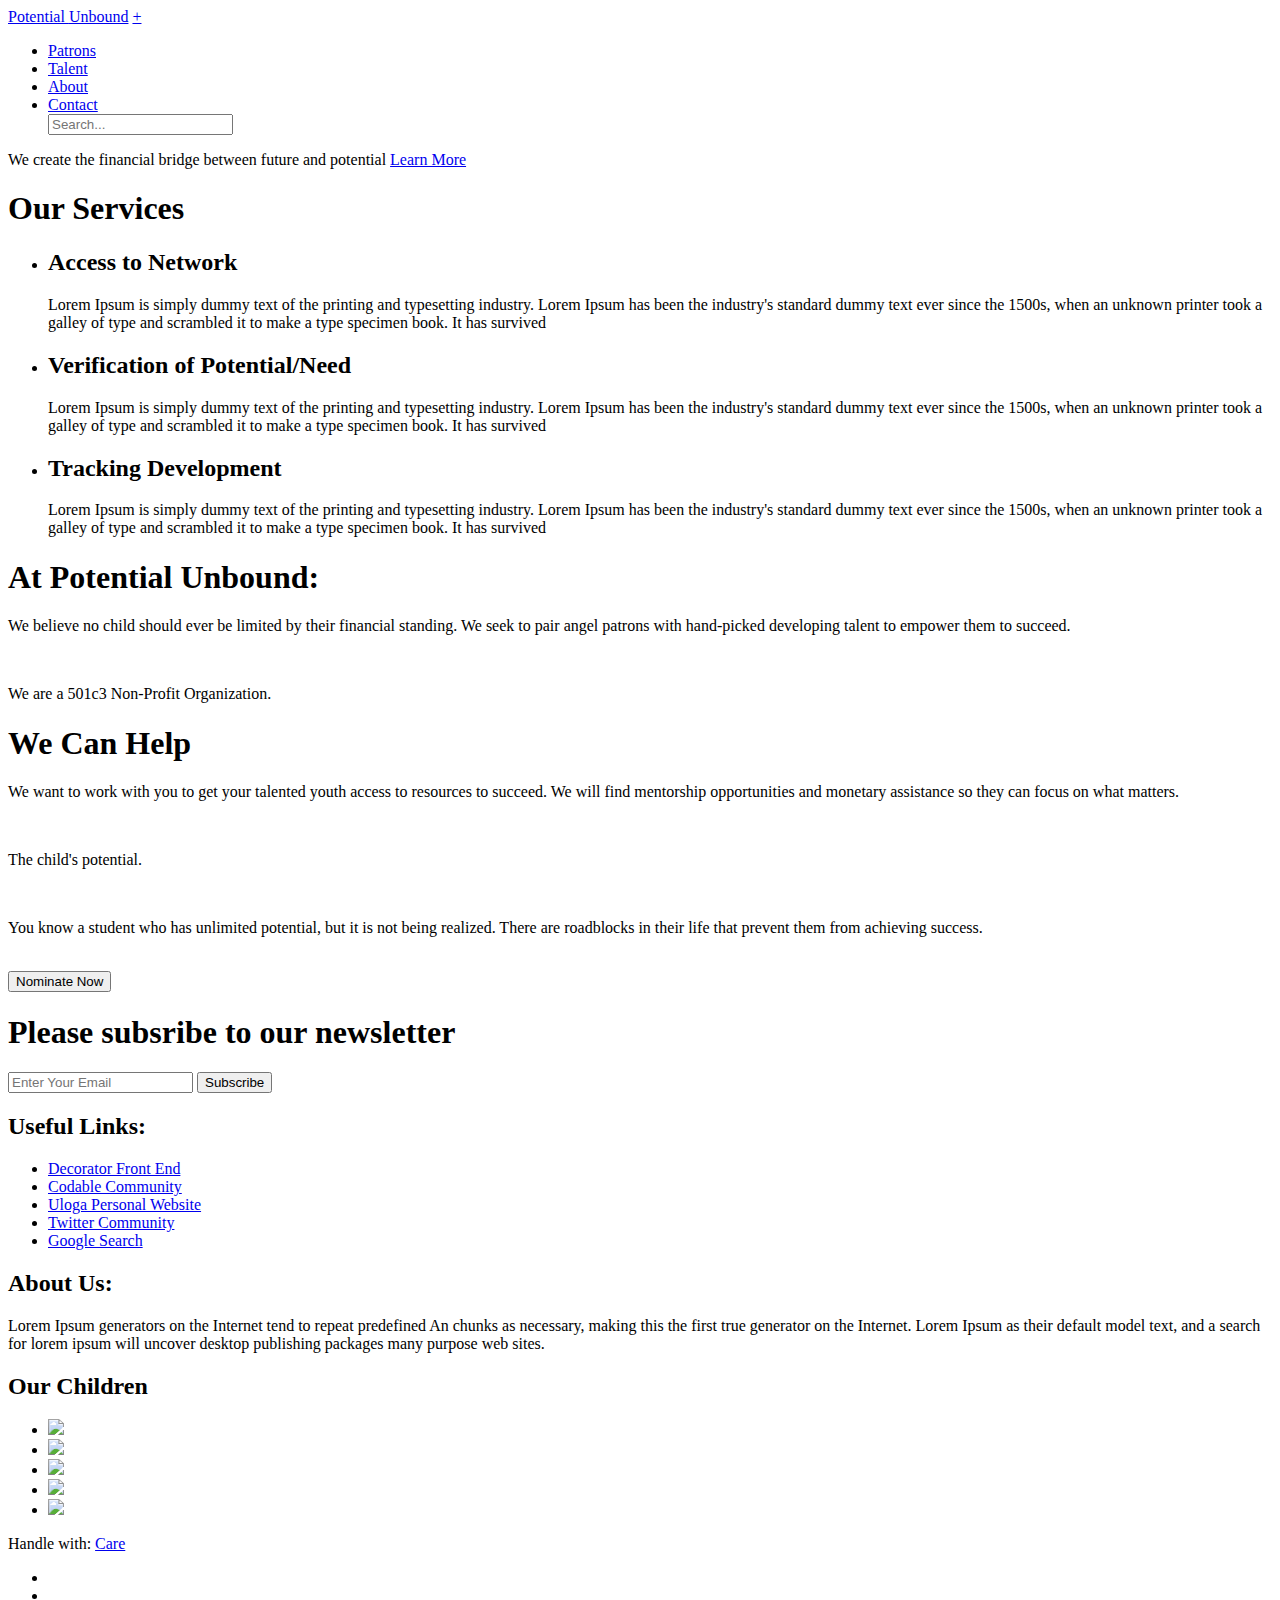
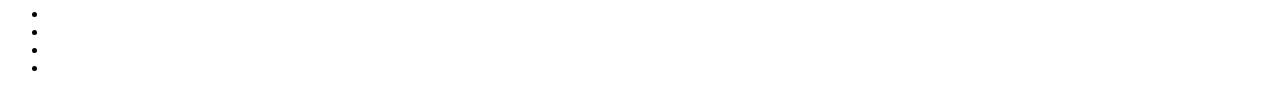
==== index.html @ 263f054f "corrected spelling" ====
<!DOCTYPE html>
<html lang="en">

<head>
    <meta charset="utf-8">
    <title>Potential Unbound</title>
    <meta name="viewport" content="width=device-width, initial-scale=1.0">
    <meta name="description" content="">
    <meta name="author" content="">
    <!-- ===== CSS START ==== -->
    <link href='http://fonts.googleapis.com/css?family=Open+Sans:400,300' rel='stylesheet' type='text/css'>
    <link href="css/animate.css" rel="stylesheet">
    <link href="css/decorator.css" rel="stylesheet">
    <link href="css/icons-decorator.css" rel="stylesheet">
    <link href="css/theme.css" rel="stylesheet">
    <!-- ===== CSS END ==== -->
</head>

<body class="home">

    <!-- Wrapper Start -->
    <div class="wrapper clearfix">

        <div class="top-bar">
            <!-- Topbar Start -->

            <div class="inner clearfix">
                <a href="index.html" class="logo">Potential <span>Unbound</span></a>
                <a href="#" class="menu-action res-open">+</a>
                <ul class="list-inline">
                    <!-- Main Menu Start -->
                    <li><a href="patrons.html">Patrons</a></li>
                    <li><a href="talent.html">Talent</a></li>
                    <li><a href="about.html">About</a></li>
                    <li class="active"><a class="border-blue" href="contact.html">Contact</a></li>
                    <input type="search" class="search" placeholder="Search..." />
                </ul>

                <!-- Main Menu End -->

            </div>

        </div>
        <!-- Topbar End -->

        <!-- Section One Start -->
        <div class="section transparent push-down">

            <div class="inner first">

                <div class="promo">
                    <!-- Intro Start -->
                    <span class="block"><span class="big-desc">We create the financial bridge between future and potential</span></span>
                    <a class="btn download" href="about.html">Learn More</a>
                </div>
                <!-- Intro End -->

            </div>

        </div>
        <!-- Section One End -->

        <!-- Section Two Start -->
        <div class="section position">

            <div class="inner services">

                <h1>Our Services</h1>

                <ul class="media-grid-wide">
                    <li class="m-first">
                        <div class="content">
                            <p>
                                <a href="#" class="btn-circle btn-border border-yellow "><i class="bi_calculator"></i></a>
                            </p>

                            <h2>Access to Network</h2>
                            <p>
                                Lorem Ipsum is simply dummy text of the printing and typesetting industry. Lorem Ipsum has been the industry's standard dummy text ever since the 1500s, when an unknown printer took a galley of type and scrambled it to make a type specimen book. It has
                                survived
                            </p>
                        </div>
                    </li>

                    <li class="m-second">
                        <div class="content">
                            <p>
                                <a href="#" class="btn-circle btn-border border-blue-sky "><i class="bi_left_indent"></i></a>
                            </p>

                            <h2>Verification of Potential/Need</h2>
                            <p>
                                Lorem Ipsum is simply dummy text of the printing and typesetting industry. Lorem Ipsum has been the industry's standard dummy text ever since the 1500s, when an unknown printer took a galley of type and scrambled it to make a type specimen book. It has
                                survived
                            </p>
                        </div>
                    </li>

                    <li class="m-third">
                        <div class="content">
                            <p>
                                <a href="#" class="btn-circle btn-border border-redish "><i class="bi_bug"></i></a>
                            </p>

                            <h2>Tracking  Development</h2>
                            <p>
                                Lorem Ipsum is simply dummy text of the printing and typesetting industry. Lorem Ipsum has been the industry's standard dummy text ever since the 1500s, when an unknown printer took a galley of type and scrambled it to make a type specimen book. It has
                                survived
                            </p>
                        </div>
                    </li>
                </ul>
            </div>

        </div>
        <!-- Section Two End -->
        <!-- Section Three Start -->
        <div class="section">
            <div class="the-content_1">
                <div class="content_1">
                    <h1>At Potential Unbound:</h1>
                    <p>
                        We believe no child should ever be limited by their financial standing. We seek to pair angel patrons with hand-picked developing talent to empower them to succeed.
                    </p>
                    <br/>
                    <p>We are a 501c3 Non-Profit Organization.</p>
                </div>
            </div>
        </div>
        <!-- Section <three></three> End -->

        <!-- Section Five Start -->
        <div class="section">
            <div class="second-content">
                <div class="content_2">
                    <h1>We Can Help</h1>
                    <p>
                        We want to work with you to get your talented youth access to resources to succeed. We will find mentorship opportunities and monetary assistance so they can focus on what matters.
                    </p>
                    <br/>

                    <p>The child's potential.<p>

                    <br/>
                    <p>
                        You know a student who has unlimited potential, but it is not being realized. There are roadblocks in their life that prevent them from achieving success.
                    </p>
                    <br/>
                      <button type="submit" class="nominate-btn">Nominate Now</button>
                </div>

            </div>
        </div>
        <!-- Section Five End -->


        <!-- Section Three Start -->
        <div class="section transparent">
            <div class="inner subscribe">
                <h1>Please subsribe to our newsletter</h1>
                <form class="subscrib-form hidden">
                    <input name="email" placeholder="Enter Your Email" />
                    <button type="submit" class="subscribe-btn">Subscribe</button>
                </form>
            </div>
        </div>
        <!-- Section Three End -->

        <!-- Section Six (Footer) Start -->
        <div class="section footer">
            <div class="inner clearfix">

                <div class="row">
                    <!-- Row Start -->

                    <div class="block4">
                        <!-- Block One Start -->

                        <div class="_inner">
                            <h2>Useful Links:</h2>
                            <ul class="links">
                                <li><a href="#">Decorator Front End</a></li>
                                <li><a href="#">Codable Community</a></li>
                                <li><a href="#">Uloga Personal Website</a></li>
                                <li><a href="#">Twitter Community</a></li>
                                <li><a href="#">Google Search</a></li>
                            </ul>
                        </div>

                    </div>
                    <!-- Block One End -->

                    <div class="block4">
                        <!-- Block Two Start -->

                        <div class="_inner _padder">
                            <h2>About Us:</h2>
                            <p>
                                Lorem Ipsum generators on the Internet tend to repeat predefined An chunks as necessary, making this the first true generator on the Internet. Lorem Ipsum as their default model text, and a search for lorem ipsum will uncover desktop publishing packages
                                many purpose web sites.
                            </p>
                        </div>

                    </div>
                    <!-- Block Two End -->

                    <div class="block4">
                        <!-- Block Three Start -->

                        <div class="_inner">
                            <h2>Our Children</h2>
                            <ul class="media-grid">
                                <li>
                                    <a href="#"><img src="media/child-prodigy-chess.jpg" /></a>
                                </li>
                                <li>
                                    <a href="#"><img src="media/child-prodigy-computer.jpg" /></a>
                                </li>
                                <li>
                                    <a href="#"><img src="media/child-prodigy-learning.jpg" /></a>
                                </li>
                                <li>
                                    <a href="#"><img src="media/child-prodigy-music.jpg" /></a>
                                </li>
                                <li>
                                    <a href="#"><img src="media/child-prodigy-violin_full_600.jpg" /></a>
                                </li>

                            </ul>
                        </div>

                    </div>
                    <!-- Block Three end -->

                </div>
                <!-- Row End -->
                <div class="copy">
                    <span class="made">Handle with: <a href="http://decorator.codable.org" >Care</a></span>

                    <!-- Social Footer Start -->
                    <ul class="list list-inline social">

                        <li class="first"><a href="https://www.facebook.com/webrebelz" title="Facebook" data-placement="top" target="_blank"><i class="so24_facebook"></i></a></li>
                        <li><a href="https://twitter.com/_uloga" title="Twitter" data-placement="top" target="_blank"><i class="so24_twitter"></i></a></li>
                        <li><a href="https://plus.google.com/u/0/+AlanMuseljic/posts" title="Google+" data-placement="top" target="_blank"><i class="so24_google_plus"></i></a></li>
                        <li><a href="http://instagram.com/uloga" title="Instagram" data-placement="top"><i class="so24_instagram" target="_blank"></i></a></li>
                        <li><a href="" title="Linkedin" data-placement="top"><i class="so24_linked_in"></i></a></li>
                        <li><a href="" title="Pinterest" data-placement="top"><i class=" so24_pinterest"></i></a></li>

                    </ul>
                    <!-- Social Footer End -->

                </div>
            </div>
        </div>
        <!-- Section Six (Footer) End -->

    </div>
    <!-- Wrapper End -->

    <!-- ==================
    JAVASCRIPT START
======================= -->
    <script src="js/jquery.js"></script>
    <script src="js/dc.tips.js"></script>
    <script src="js/theme.js"></script>
    <!-- ==================
     JAVASCRIPT END
======================= -->

</body>

</html>
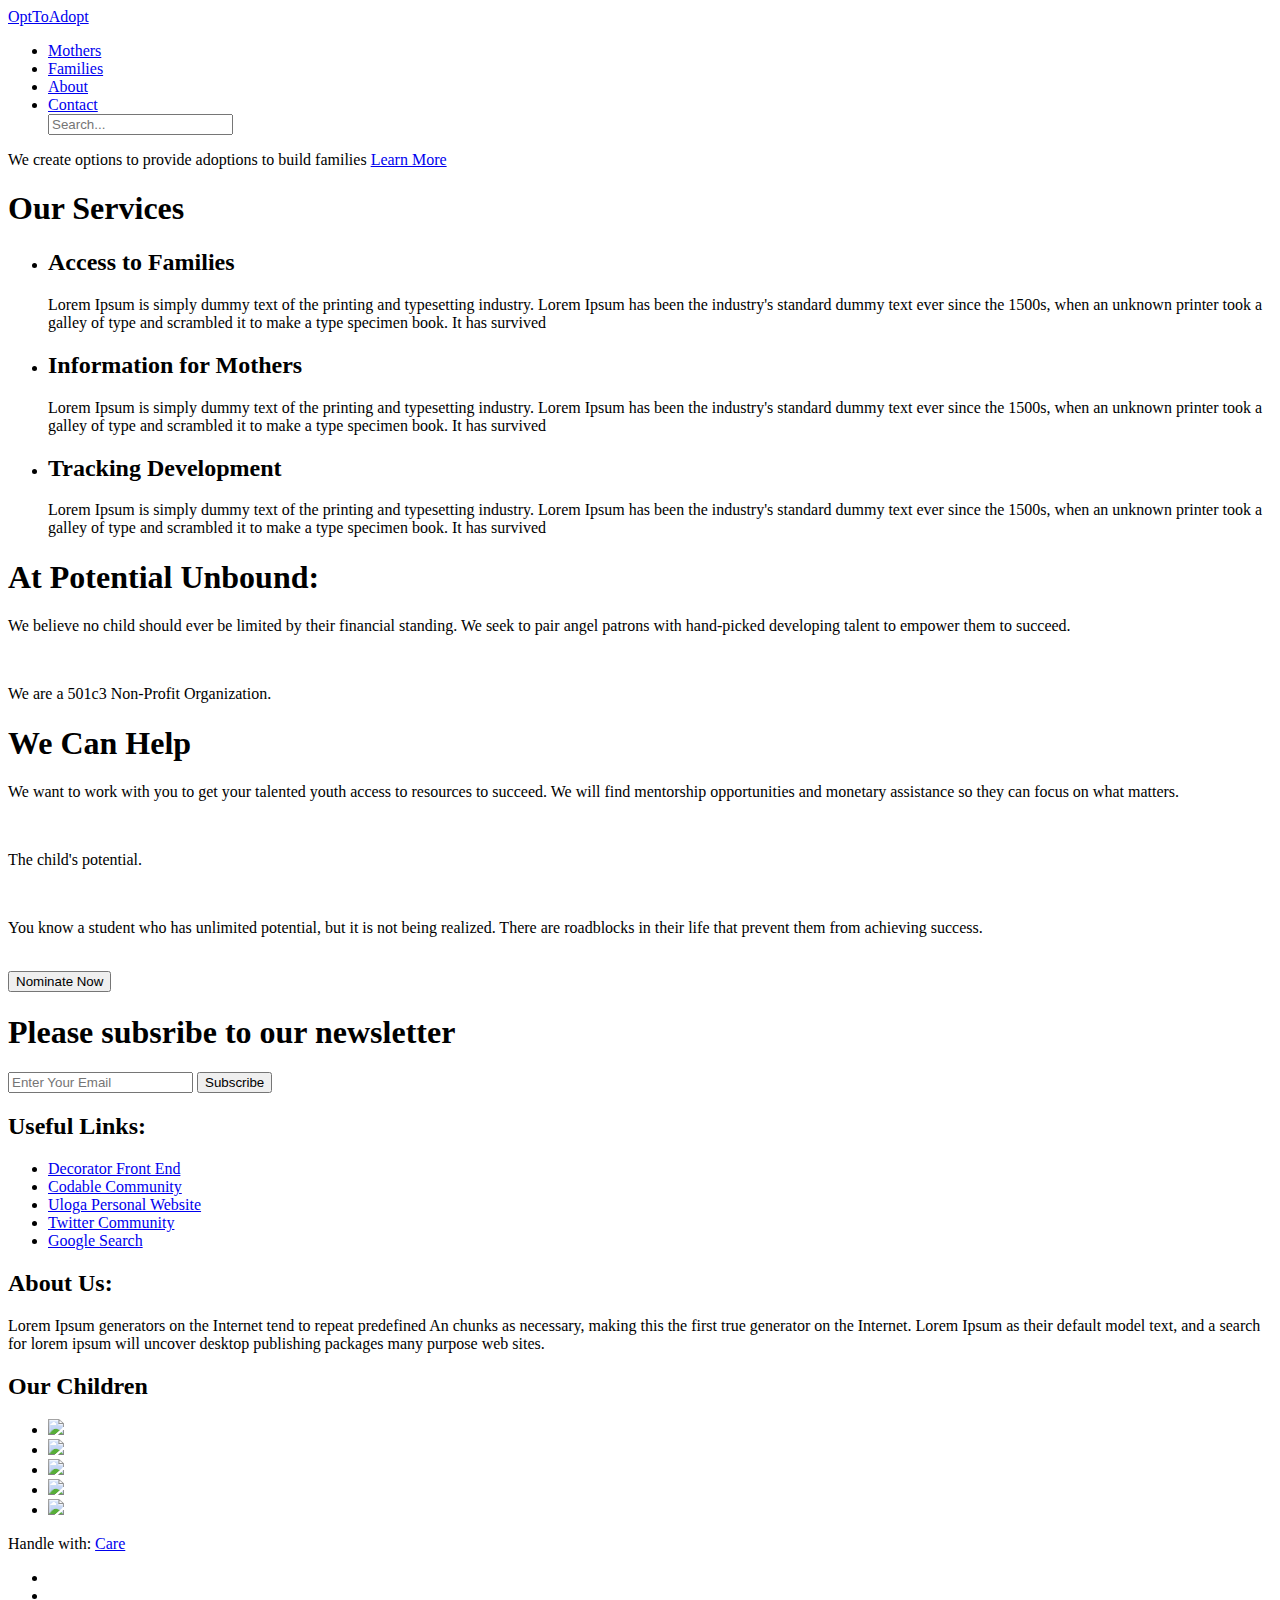
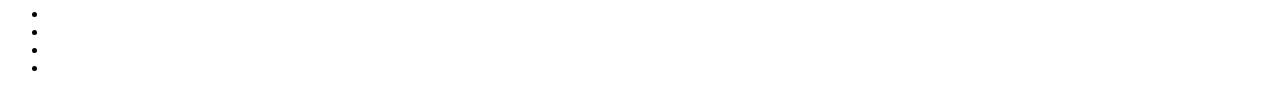
==== commit e73e239c: "new updates" ====
--- a/index.html
+++ b/index.html
@@ -3,7 +3,7 @@
 
 <head>
     <meta charset="utf-8">
-    <title>Potential Unbound</title>
+    <title>OptToAdopt</title>
     <meta name="viewport" content="width=device-width, initial-scale=1.0">
     <meta name="description" content="">
     <meta name="author" content="">
@@ -25,12 +25,12 @@
             <!-- Topbar Start -->
 
             <div class="inner clearfix">
-                <a href="index.html" class="logo">Potential <span>Unbound</span></a>
-                <a href="#" class="menu-action res-open">+</a>
+                <a href="index.html" class="logo">Opt<span>ToAdopt</span></a>
+                <a href="#" class="menu-action res-open"></a>
                 <ul class="list-inline">
                     <!-- Main Menu Start -->
-                    <li><a href="patrons.html">Patrons</a></li>
-                    <li><a href="talent.html">Talent</a></li>
+                    <li><a href="patrons.html">Mothers</a></li>
+                    <li><a href="talent.html">Families</a></li>
                     <li><a href="about.html">About</a></li>
                     <li class="active"><a class="border-blue" href="contact.html">Contact</a></li>
                     <input type="search" class="search" placeholder="Search..." />
@@ -50,7 +50,7 @@
 
                 <div class="promo">
                     <!-- Intro Start -->
-                    <span class="block"><span class="big-desc">We create the financial bridge between future and potential</span></span>
+                    <span class="block"><span class="big-desc">We create options to provide adoptions to build families</span></span>
                     <a class="btn download" href="about.html">Learn More</a>
                 </div>
                 <!-- Intro End -->
@@ -74,7 +74,7 @@
                                 <a href="#" class="btn-circle btn-border border-yellow "><i class="bi_calculator"></i></a>
                             </p>
 
-                            <h2>Access to Network</h2>
+                            <h2>Access to Families</h2>
                             <p>
                                 Lorem Ipsum is simply dummy text of the printing and typesetting industry. Lorem Ipsum has been the industry's standard dummy text ever since the 1500s, when an unknown printer took a galley of type and scrambled it to make a type specimen book. It has
                                 survived
@@ -88,7 +88,7 @@
                                 <a href="#" class="btn-circle btn-border border-blue-sky "><i class="bi_left_indent"></i></a>
                             </p>
 
-                            <h2>Verification of Potential/Need</h2>
+                            <h2>Information for Mothers</h2>
                             <p>
                                 Lorem Ipsum is simply dummy text of the printing and typesetting industry. Lorem Ipsum has been the industry's standard dummy text ever since the 1500s, when an unknown printer took a galley of type and scrambled it to make a type specimen book. It has
                                 survived
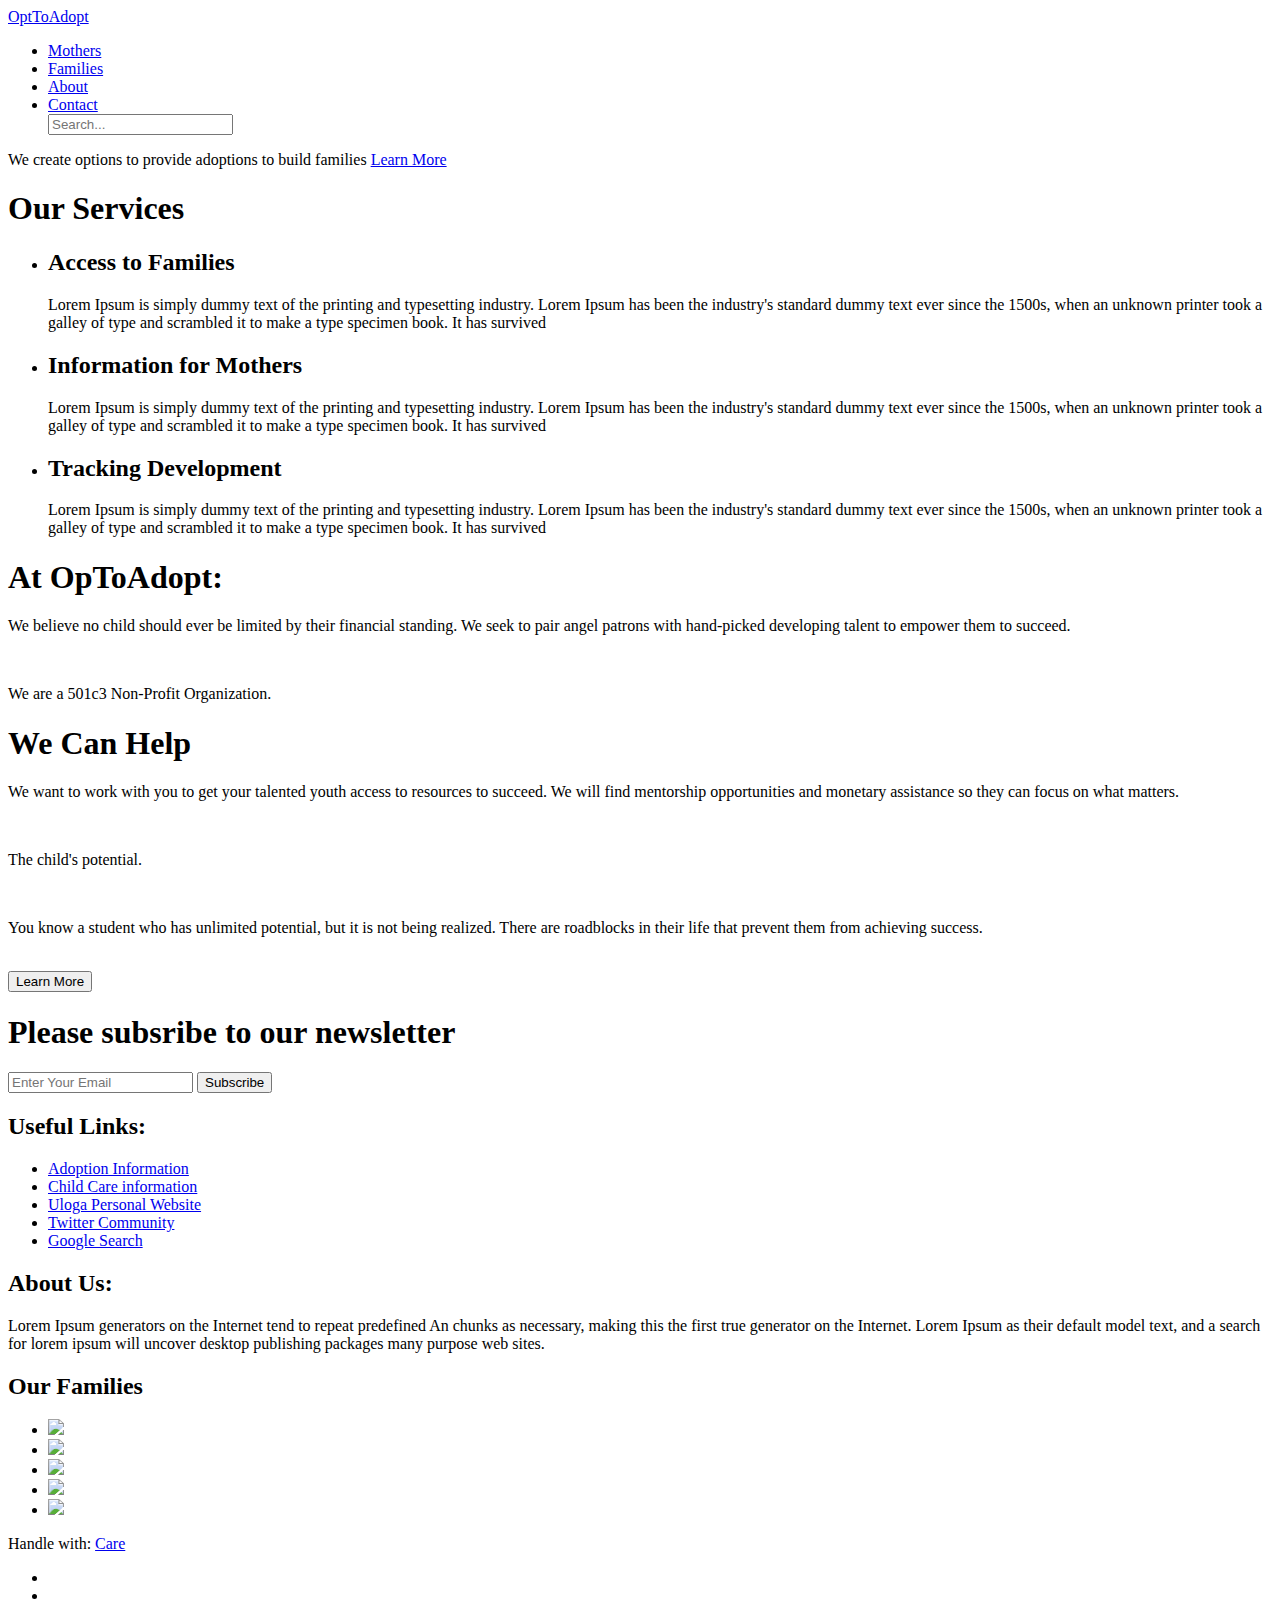
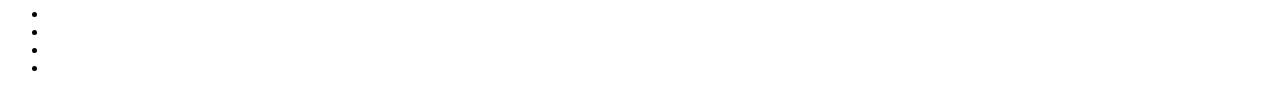
==== commit d0db429b: "change file info" ====
--- a/index.html
+++ b/index.html
@@ -29,8 +29,8 @@
                 <a href="#" class="menu-action res-open"></a>
                 <ul class="list-inline">
                     <!-- Main Menu Start -->
-                    <li><a href="patrons.html">Mothers</a></li>
-                    <li><a href="talent.html">Families</a></li>
+                    <li><a href="mothers.html">Mothers</a></li>
+                    <li><a href="families.html">Families</a></li>
                     <li><a href="about.html">About</a></li>
                     <li class="active"><a class="border-blue" href="contact.html">Contact</a></li>
                     <input type="search" class="search" placeholder="Search..." />
@@ -118,7 +118,7 @@
         <div class="section">
             <div class="the-content_1">
                 <div class="content_1">
-                    <h1>At Potential Unbound:</h1>
+                    <h1>At OpToAdopt:</h1>
                     <p>
                         We believe no child should ever be limited by their financial standing. We seek to pair angel patrons with hand-picked developing talent to empower them to succeed.
                     </p>
@@ -146,7 +146,7 @@
                         You know a student who has unlimited potential, but it is not being realized. There are roadblocks in their life that prevent them from achieving success.
                     </p>
                     <br/>
-                      <button type="submit" class="nominate-btn">Nominate Now</button>
+                      <button type="submit" class="nominate-btn">Learn More</button>
                 </div>
 
             </div>
@@ -179,8 +179,8 @@
                         <div class="_inner">
                             <h2>Useful Links:</h2>
                             <ul class="links">
-                                <li><a href="#">Decorator Front End</a></li>
-                                <li><a href="#">Codable Community</a></li>
+                                <li><a href="#">Adoption Information</a></li>
+                                <li><a href="#">Child Care information</a></li>
                                 <li><a href="#">Uloga Personal Website</a></li>
                                 <li><a href="#">Twitter Community</a></li>
                                 <li><a href="#">Google Search</a></li>
@@ -208,7 +208,7 @@
                         <!-- Block Three Start -->
 
                         <div class="_inner">
-                            <h2>Our Children</h2>
+                            <h2>Our Families</h2>
                             <ul class="media-grid">
                                 <li>
                                     <a href="#"><img src="media/child-prodigy-chess.jpg" /></a>
